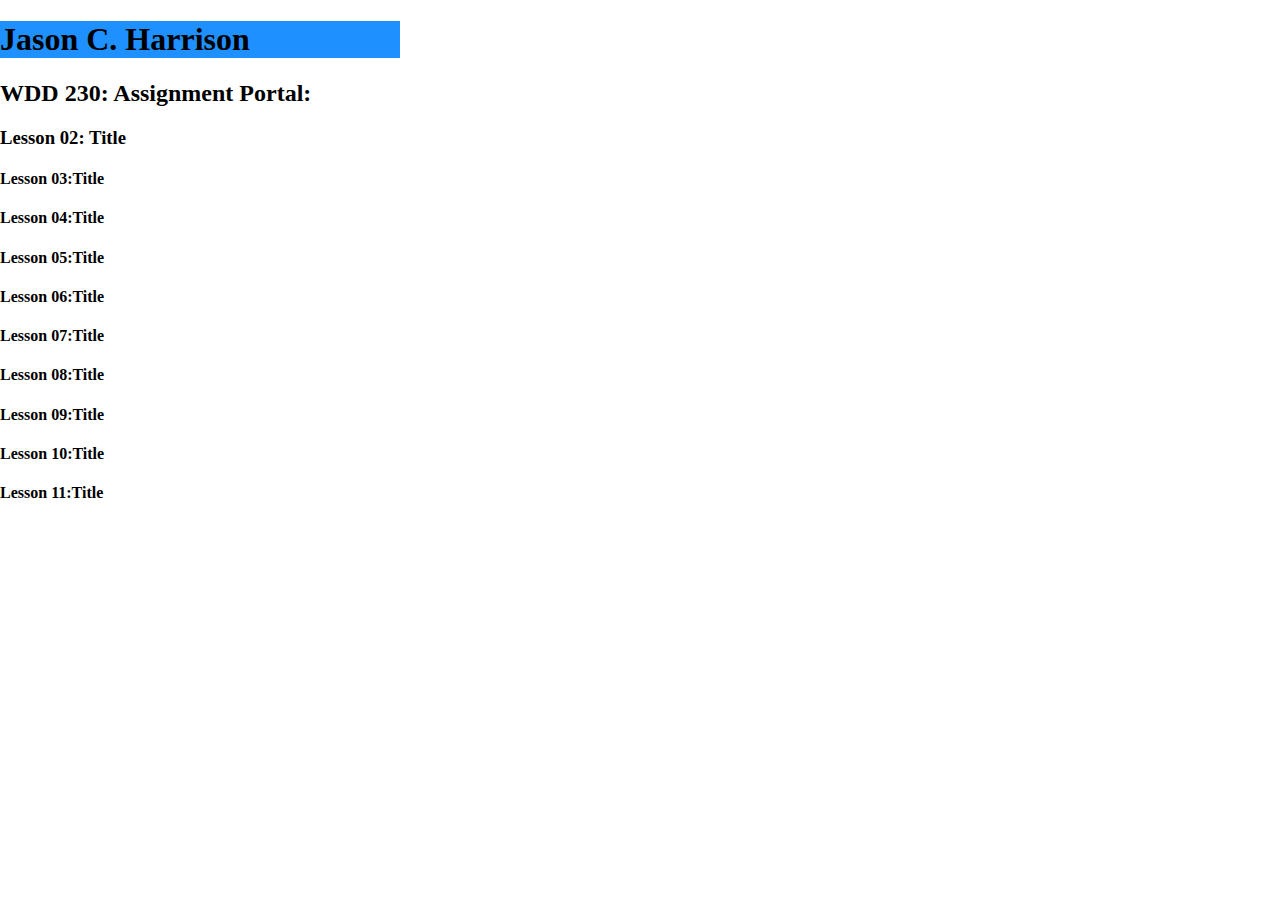
==== index.html @ da108668 "fix" ====
<!DOCTYPE html>
<html lang="en">
<head>
    <meta charset="UTF-8">
    <meta http-equiv="X-UA-Compatible" content="IE=edge">
    <meta name="viewport" content="width=device-width, initial-scale=1.0">
    <link rel="stylesheet" href="css/styles.css"/>
    <title>Test</title>
</head>
<body>
    <h1> Jason C. Harrison</h1>
    <h2>WDD 230: Assignment Portal:</h2>
    <h3>Lesson 02: Title</h3>
    <h4>Lesson 03:Title</h4>
    <h4>Lesson 04:Title</h4>
    <h4>Lesson 05:Title</h4>
    <h4>Lesson 06:Title</h4>
    <h4>Lesson 07:Title</h4>
    <h4>Lesson 08:Title</h4>
    <h4>Lesson 09:Title</h4>
    <h4>Lesson 10:Title</h4>
    <h4>Lesson 11:Title</h4>
    
    <footer></footer>
</body>
</html>
---- css/styles.css ----
body {
  margin:0 auto;
  padding: 0;
  min-height: 100vh;
}
h1 {
  margin: 0, auto;
   background-color: DodgerBlue;
   width:400px;

}
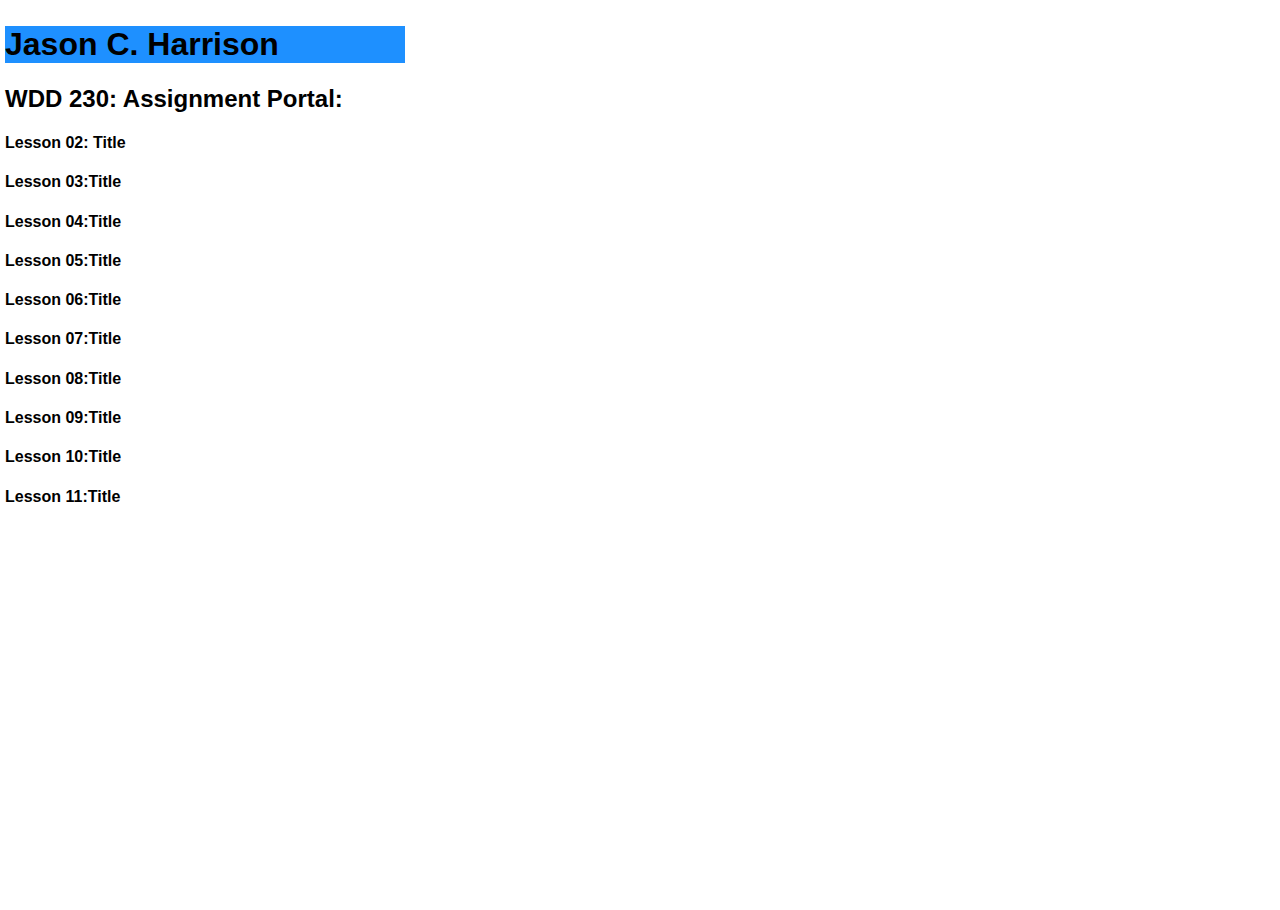
==== commit e9f35a4c: "changes" ====
--- a/index.html
+++ b/index.html
@@ -10,7 +10,7 @@
 <body>
     <h1> Jason C. Harrison</h1>
     <h2>WDD 230: Assignment Portal:</h2>
-    <h3>Lesson 02: Title</h3>
+    <h4>Lesson 02: Title</h4>
     <h4>Lesson 03:Title</h4>
     <h4>Lesson 04:Title</h4>
     <h4>Lesson 05:Title</h4>
--- a/css/styles.css
+++ b/css/styles.css
@@ -1,8 +1,15 @@
+html {
+  font-size: 100%;
+  box-sizing: border-box;
+  font-family: Arial, Helvetica, sans-serif;
+}
+
 body {
   margin:0 auto;
-  padding: 0;
+  padding: 5px;
   min-height: 100vh;
 }
+
 h1 {
   margin: 0, auto;
    background-color: DodgerBlue;
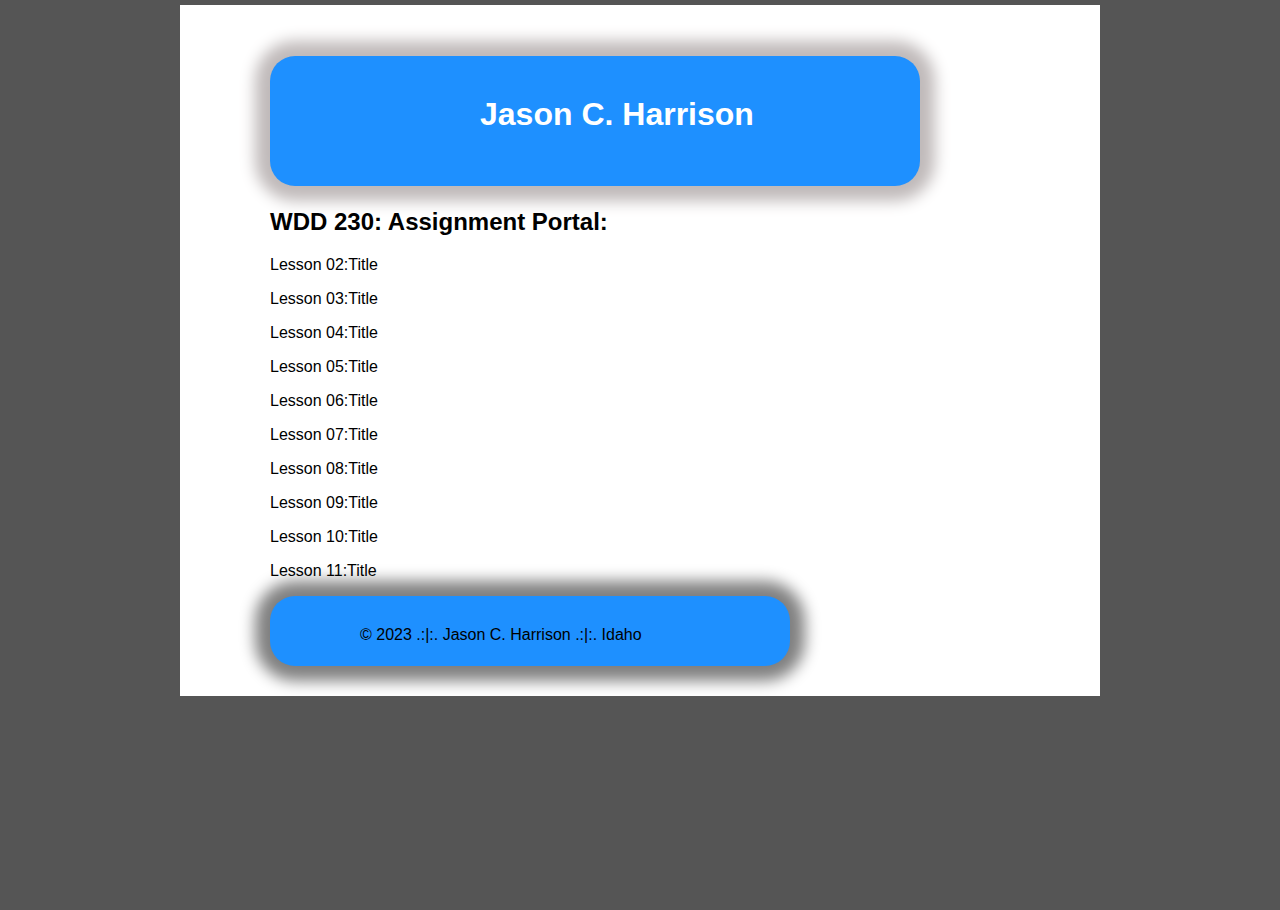
==== commit d988bced: "Final" ====
--- a/index.html
+++ b/index.html
@@ -1,26 +1,30 @@
 <!DOCTYPE html>
 <html lang="en">
 <head>
+    <title>Jason Harrison wdd230 website</title>
     <meta charset="UTF-8">
     <meta http-equiv="X-UA-Compatible" content="IE=edge">
     <meta name="viewport" content="width=device-width, initial-scale=1.0">
     <link rel="stylesheet" href="css/styles.css"/>
-    <title>Test</title>
+    
+    
 </head>
 <body>
+    <div class="content">
     <h1> Jason C. Harrison</h1>
     <h2>WDD 230: Assignment Portal:</h2>
-    <h4>Lesson 02: Title</h4>
-    <h4>Lesson 03:Title</h4>
-    <h4>Lesson 04:Title</h4>
-    <h4>Lesson 05:Title</h4>
-    <h4>Lesson 06:Title</h4>
-    <h4>Lesson 07:Title</h4>
-    <h4>Lesson 08:Title</h4>
-    <h4>Lesson 09:Title</h4>
-    <h4>Lesson 10:Title</h4>
-    <h4>Lesson 11:Title</h4>
+    <p>Lesson 02:Title</p>
+    <p>Lesson 03:Title</p>
+    <p>Lesson 04:Title</p>
+    <p>Lesson 05:Title</p>
+    <p>Lesson 06:Title</p>
+    <p>Lesson 07:Title</p>
+    <p>Lesson 08:Title</p>
+    <p>Lesson 09:Title</p>
+    <p>Lesson 10:Title</p>
+    <p>Lesson 11:Title</p>
     
-    <footer></footer>
+    <footer>&copy; 2023 .:|:. Jason C. Harrison .:|:. Idaho</footer>
+    </div>
 </body>
 </html>--- a/css/styles.css
+++ b/css/styles.css
@@ -5,14 +5,45 @@
 }
 
 body {
-  margin:0 auto;
+  margin: auto;
   padding: 5px;
   min-height: 100vh;
+  background: #555;
 }
 
+.content {
+  max-width: 800px;
+  margin: auto;
+  background: white;
+  padding-right: 30px;
+   padding-left: 90px;
+   padding-top: 30px;
+   padding-bottom: 30px;
+}
 h1 {
+  color: white;
   margin: 0, auto;
    background-color: DodgerBlue;
    width:400px;
+   height: 50px;
+   padding-right: 40px;
+   padding-left: 210px;
+   padding-top: 40px;
+   padding-bottom: 40px;
+   border-radius: 25px;
+   box-shadow: 0px 0px 15px 15px rgb(192, 186, 186);
 
 }       
+
+footer {
+  margin: 0, auto;
+   background-color: DodgerBlue;
+   width:400px;
+   height: 10px;
+   padding-right: 30px;
+   padding-left: 90px;
+   padding-top: 30px;
+   padding-bottom: 30px;
+   border-radius: 25px;
+   box-shadow: 0px 0px 15px 15px gray;
+}
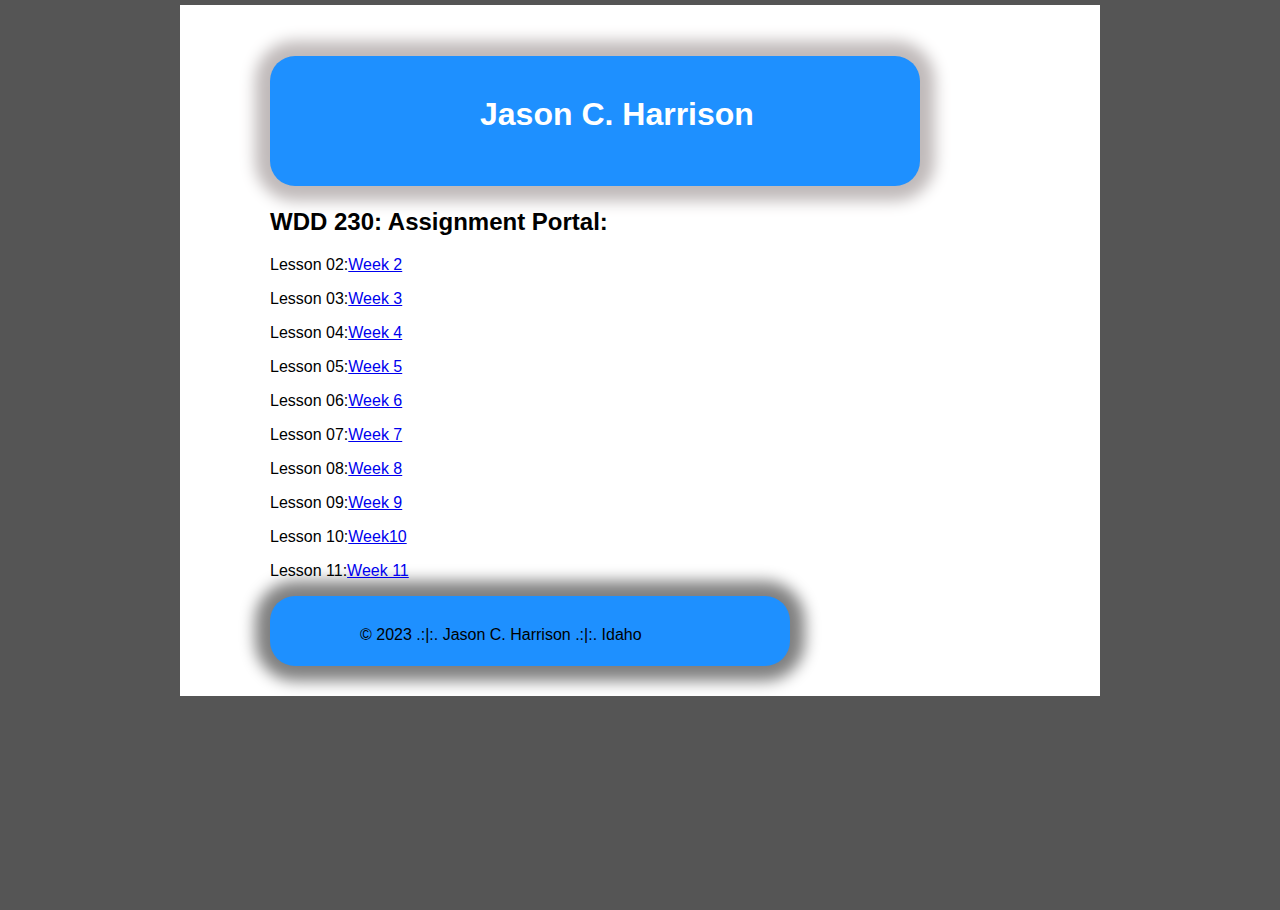
==== commit e132c512: "Webpage" ====
--- a/index.html
+++ b/index.html
@@ -5,6 +5,7 @@
     <meta charset="UTF-8">
     <meta http-equiv="X-UA-Compatible" content="IE=edge">
     <meta name="viewport" content="width=device-width, initial-scale=1.0">
+    <link rel="stylesheet" href="styles/normalize.css">
     <link rel="stylesheet" href="css/styles.css"/>
     
     
@@ -13,16 +14,16 @@
     <div class="content">
     <h1> Jason C. Harrison</h1>
     <h2>WDD 230: Assignment Portal:</h2>
-    <p>Lesson 02:Title</p>
-    <p>Lesson 03:Title</p>
-    <p>Lesson 04:Title</p>
-    <p>Lesson 05:Title</p>
-    <p>Lesson 06:Title</p>
-    <p>Lesson 07:Title</p>
-    <p>Lesson 08:Title</p>
-    <p>Lesson 09:Title</p>
-    <p>Lesson 10:Title</p>
-    <p>Lesson 11:Title</p>
+    <p>Lesson 02:<a href="Week2.html">Week 2</a> </p>
+    <p>Lesson 03:<a href="Week3.html">Week 3</a> </p>
+    <p>Lesson 04:<a href="Week4.html">Week 4</a> </p>
+    <p>Lesson 05:<a href="Week5.html">Week 5</a> </p>
+    <p>Lesson 06:<a href="Week6.html">Week 6</a> </p>
+    <p>Lesson 07:<a href="Week7.html">Week 7</a> </p>
+    <p>Lesson 08:<a href="Week8.html">Week 8</a> </p>
+    <p>Lesson 09:<a href="Week9.html">Week 9</a> </p>
+    <p>Lesson 10:<a href="Week10.html">Week10</a> </p>
+    <p>Lesson 11:<a href="Week11.html">Week 11</a> </p>
     
     <footer>&copy; 2023 .:|:. Jason C. Harrison .:|:. Idaho</footer>
     </div>
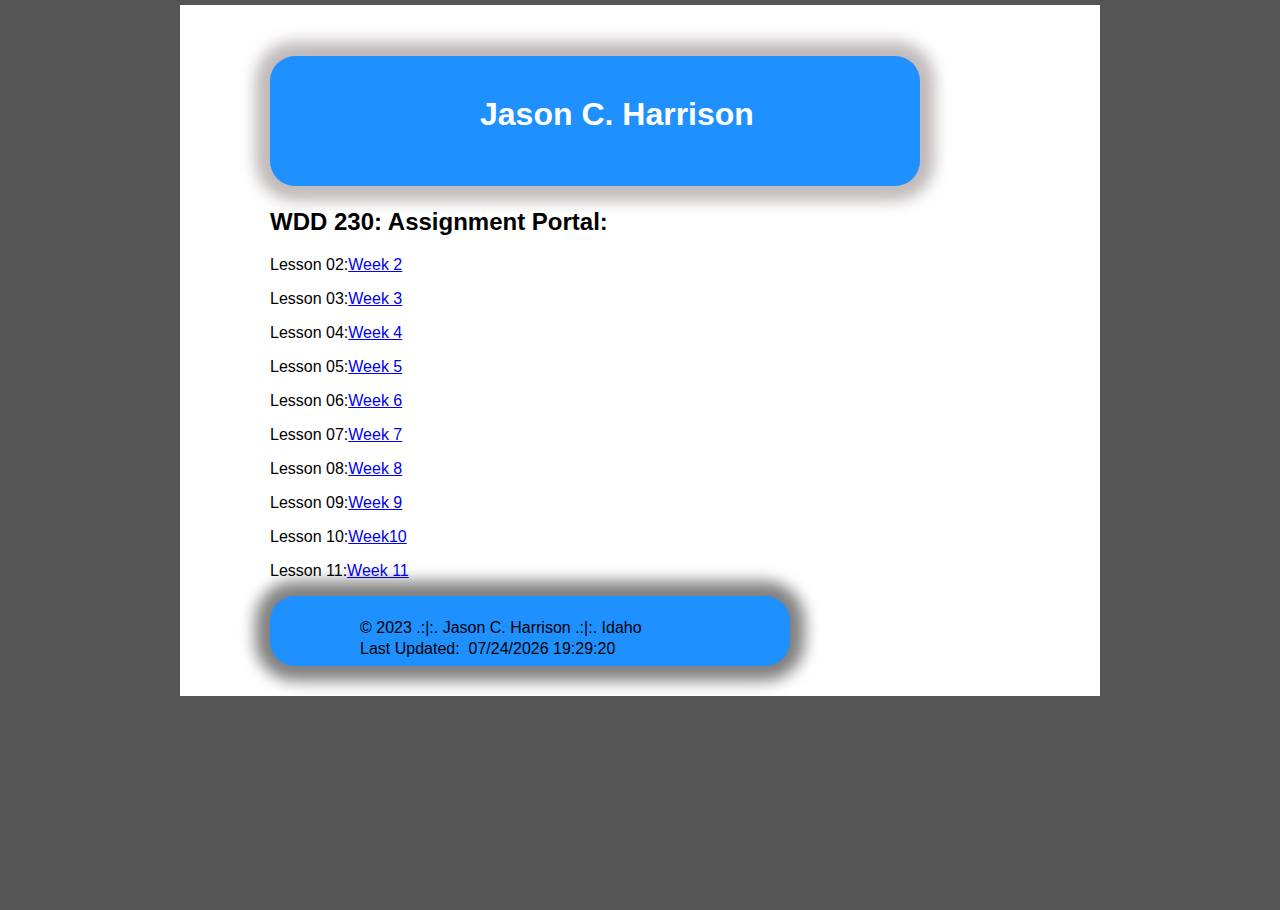
==== commit c6d28362: "Chamber of commerce" ====
--- a/index.html
+++ b/index.html
@@ -25,7 +25,11 @@
     <p>Lesson 10:<a href="Week10.html">Week10</a> </p>
     <p>Lesson 11:<a href="Week11.html">Week 11</a> </p>
     
-    <footer>&copy; 2023 .:|:. Jason C. Harrison .:|:. Idaho</footer>
+    <footer>
+        &copy; 2023 .:|:. Jason C. Harrison .:|:. Idaho 
+        <p>Last Updated: &nbsp;<span id="lastmod"></span></p></span>
+    </footer>
     </div>
+<script src="js/date.js"></script>
 </body>
 </html>--- a/css/styles.css
+++ b/css/styles.css
@@ -46,4 +46,5 @@
    padding-bottom: 30px;
    border-radius: 25px;
    box-shadow: 0px 0px 15px 15px gray;
+   line-height: 30%;
 }
